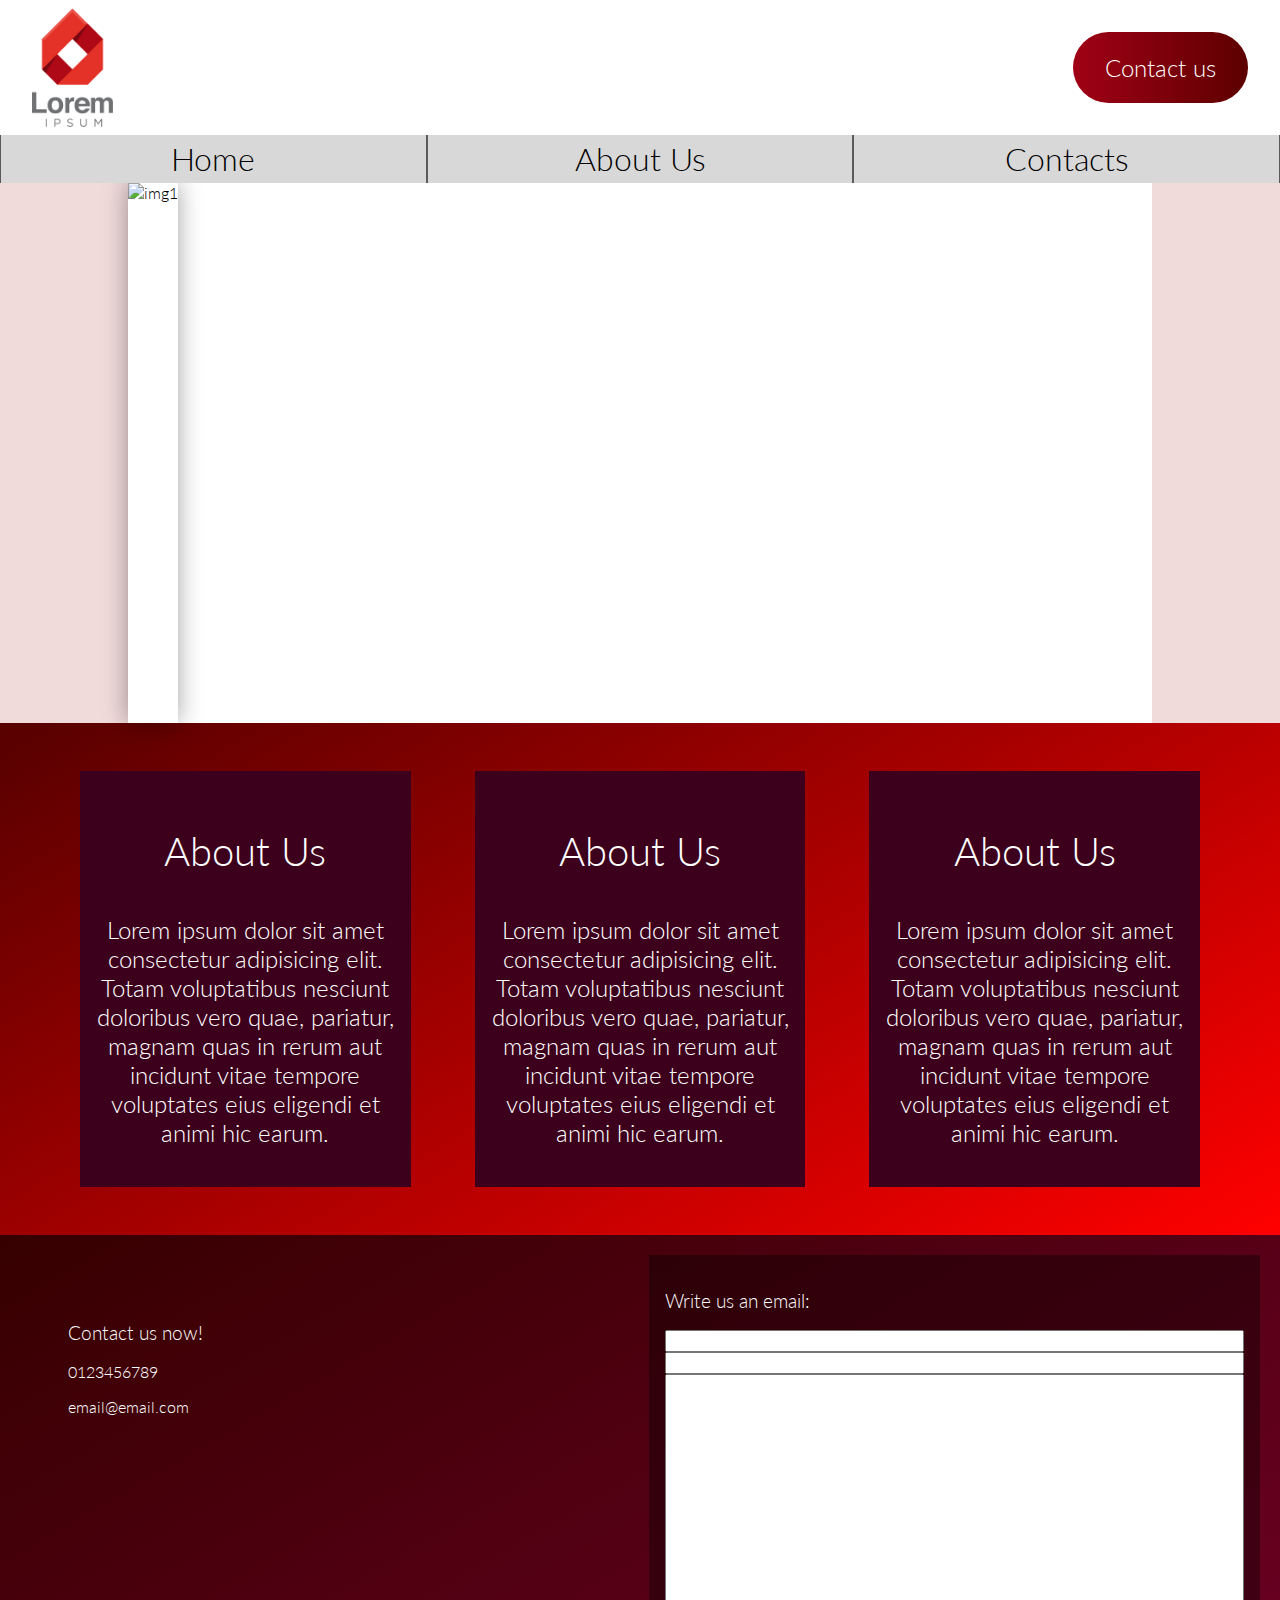
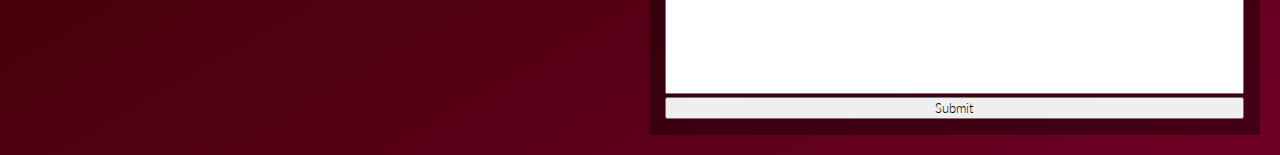
==== index.html @ 44571fb3 "Initial commit" ====
<!DOCTYPE html>
<html lang="en">
<head>
  <meta charset="UTF-8">
  <meta http-equiv="X-UA-Compatible" content="IE=edge">
  <meta name="viewport" content="width=device-width, initial-scale=1.0">
  <link rel="stylesheet" href="style.css">
  <link rel="shortcut icon" href="img/logo.png" type="image/x-icon">
  <title>Landing Page</title>
  <script src="https://kit.fontawesome.com/54fa9535b9.js" crossorigin="anonymous"></script>
</head>
<body>
  <header>
    <div class="header">
      <div class="logo">
        <a href="">
          <img src="img/logo.png" alt="logo">
        </a>
      </div>
      <div class="CTA">
        <button class="call-to-action">Contact us</button>
      </div>
    </div>
  </header>
  <nav>
    <div class="nav">
      <a href="">
        <div class="nav-item">Home</div>
      </a>
      <a href="">
        <div class="nav-item">About Us</div>
      </a>
      <a href="">
        <div class="nav-item">Contacts</div>
      </a>
    </div>
  </nav>
  <section class="banner">
    <div class="slider">
      <div class="slide" id="slide1">
        <div class="image" style="background-image: url(img/slider/img1.JPG);">
        </div>
        <img src="img/slider/img1.JPG" alt="img1">
      </div>
      <div class="slide" id="slide2" style="display: none">
        <div class="image" style="background-image: url(img/slider/img2.JPG);">
        </div>
        <img src="img/slider/img2.JPG" alt="img2">
      </div>
      <div class="slide" id="slide3" style="display: none">
        <div class="image" style="background-image: url(img/slider/img3.JPG);">
        </div>
        <img src="img/slider/img3.JPG" alt="img3">
      </div>
    </div>
  </section>
  <section class="about-us">
    <div class="about-us-container">
      <div class="card">
        <h3>About Us</h3>
        <p>Lorem ipsum dolor sit amet consectetur adipisicing elit. Totam voluptatibus nesciunt doloribus vero quae, pariatur, magnam quas in rerum aut incidunt vitae tempore voluptates eius eligendi et animi hic earum.</p>
      </div>
      <div class="card">
        <h3>About Us</h3>
        <p>Lorem ipsum dolor sit amet consectetur adipisicing elit. Totam voluptatibus nesciunt doloribus vero quae, pariatur, magnam quas in rerum aut incidunt vitae tempore voluptates eius eligendi et animi hic earum.</p>
      </div>
      <div class="card">
        <h3>About Us</h3>
        <p>Lorem ipsum dolor sit amet consectetur adipisicing elit. Totam voluptatibus nesciunt doloribus vero quae, pariatur, magnam quas in rerum aut incidunt vitae tempore voluptates eius eligendi et animi hic earum.</p>
      </div>
    </div>
  </section>
  <section class="contacts">
    <div class="contact-info">
      <h3>Contact us now!</h3>
      <p>
        <i class="fas fa-phone"></i> 0123456789
      </p>
      <a href="mailto:email@email.com">
        <i class="fas fa-envelope"></i> email@email.com
      </a>
    </div>
    <div class="contact-form">
      <form action="POST">
        <div class="form-head">
          <h3>Write us an email:</h3>
        </div>
        <div class="input-field">
          <input type="text">
        </div>
        <div class="input-field">
          <input type="text">
        </div>
        <div class="input-field">
          <textarea name="email-content"></textarea>
        </div>
        <div class="input-field">
          <input type="submit" value="Submit">
        </div>
      </form>
    </div>
  </section>
  <footer>
    
  </footer>
  <script src="https://cdnjs.cloudflare.com/ajax/libs/jquery/3.6.0/jquery.min.js" referrerpolicy="no-referrer"></script>
  
  <script src="script.js"></script>
  
</body>
</html>
---- style.css ----
@import url('https://fonts.googleapis.com/css2?family=Lato:ital,wght@0,100;0,300;0,400;0,700;0,900;1,100;1,300;1,400;1,700;1,900&display=swap');

/* Globals */
*, *::before, *::after {
  box-sizing: border-box;
  font-family: 'Lato';
  font-weight: 300;
}

html {
  font-size: 100%;
  font-family: 'Lato';
  font-weight: 300;
}

body {
  margin: 0;
}

/* section {
  height: 60vh;
} */

header {
  width: 100%;
  height: 15vh;
}

img {
  height: 100%;
}

textarea {
  resize: none;
}

a {
  text-decoration: none;
}

/* Header */

header .header {
  height: 100%;
  display: flex;
  justify-content: space-between;
}

header .header *{
  height: 100%;
}

header .header .logo {
  padding: .5rem 2rem;
}

header .header .CTA {
  padding: 2rem;
}

header .header .CTA .call-to-action {
  padding: .5rem 2rem;
  font-size: 1.5rem;
  border-radius: 100px;
  border: none;
  background-image: linear-gradient(90deg, #a00015, #5c0000);
  cursor: pointer;
  color: #fff;
}

/* Navigation */

nav {
  position: sticky;
  top: 0;
  width: 100%;
  background-color: #d8d8d8;
  z-index: 1;
}

nav .nav {
  height: 100%;
  width: 100%;
  display: flex;
  justify-content: space-around;
  align-items: center;
}

nav .nav a {
  color: #000;
  border-left: 1px solid #5a5a5a;
  border-right: 1px solid #5a5a5a;
  text-decoration: none;
  width: 100%;
  height: 100%;
  text-align: center;
  display: flex;
  align-items: center;
  justify-content: center;
}

nav .nav a:hover {
  background-color: #949494;
  transition: background-color .5s;
}

nav .nav .nav-item {
  display: inline-block;
  font-size: 2rem;
  line-height: 3rem;
}

/* Banner */

.banner {
  background: #f0dada; 
  display: flex;
  justify-content: center;
  height: 60vh;
}

.banner .slider {
  background-color: white;
  height: 100%;
  width: 80%;
  position: relative;
}

.banner .slider .slide {
  background-color: transparent;
  width: 100%;
  height: 100%;
  overflow: hidden;
}

.banner .slider .slide .image {
  width: 100%;
  height: 100%;
  display: flex;
  justify-content: center;
  background-position: center;
  background-size: cover;
  filter: blur(5px);
}

.banner .slider .slide img {
  position: absolute;
  top: 0;
  box-shadow: 0 0 1.5rem #0000005d;
}

/* About Us */

.about-us {
  background-image: linear-gradient(150deg, #570000, #ff0000);
  background-size: cover;
  background-position: center;
}

.about-us .about-us-container {
  width: 100%;
  height: 100%;
  padding: 3rem;
  display: flex;
  justify-content: space-evenly;
  align-items: center;
}

.about-us .about-us-container .card {
  text-align: center;
  margin: 0 2rem;
  background-color: #3d001c;
  color: #fff;
  padding: 1rem;

}

.about-us .about-us-container .card h3 {
  font-size: 2.5rem;
}

.about-us .about-us-container .card p {
  font-size: 1.5rem;
}

/* Contacts */

.contacts {
  background-image: linear-gradient(150deg,#360000, #6e0025);
  display: grid;
  grid-template-columns: auto auto;
  padding: 20px;
}

.contacts .contact-form {
  display: flex;
  justify-content: center;
  align-items: center;
}

.contacts .contact-info {
  color: white;
  padding: 3rem;
  text-align: left;
}

.contacts .contact-info a {
  color: white;
}

.contacts .contact-form {
  color: white;
}

.contacts .contact-form form {
  background-color: #0000005d;
  padding: 1rem;
  width: 100%;
  height: 100%;
}

.contacts .contact-form form input {
  width: 100%;
}

.contacts .contact-form form textarea {
  min-width: 100%;
  min-height: 20rem;
  padding: 10px;
}

/* media */

@media (max-width: 768px) {
  .about-us .about-us-container {
    flex-direction: column;
  }
  .banner .slider {
    width: 100%;
  }
  .banner .slider .slide img {
    width: 100%;
  }

  .contacts {
    grid-template-columns: auto;
  }
}
@media (max-width: 768px) {
  .about-us .about-us-container {
    padding: 1rem;
  }
  .about-us .about-us-container .card {
    margin: 0;
  }
}
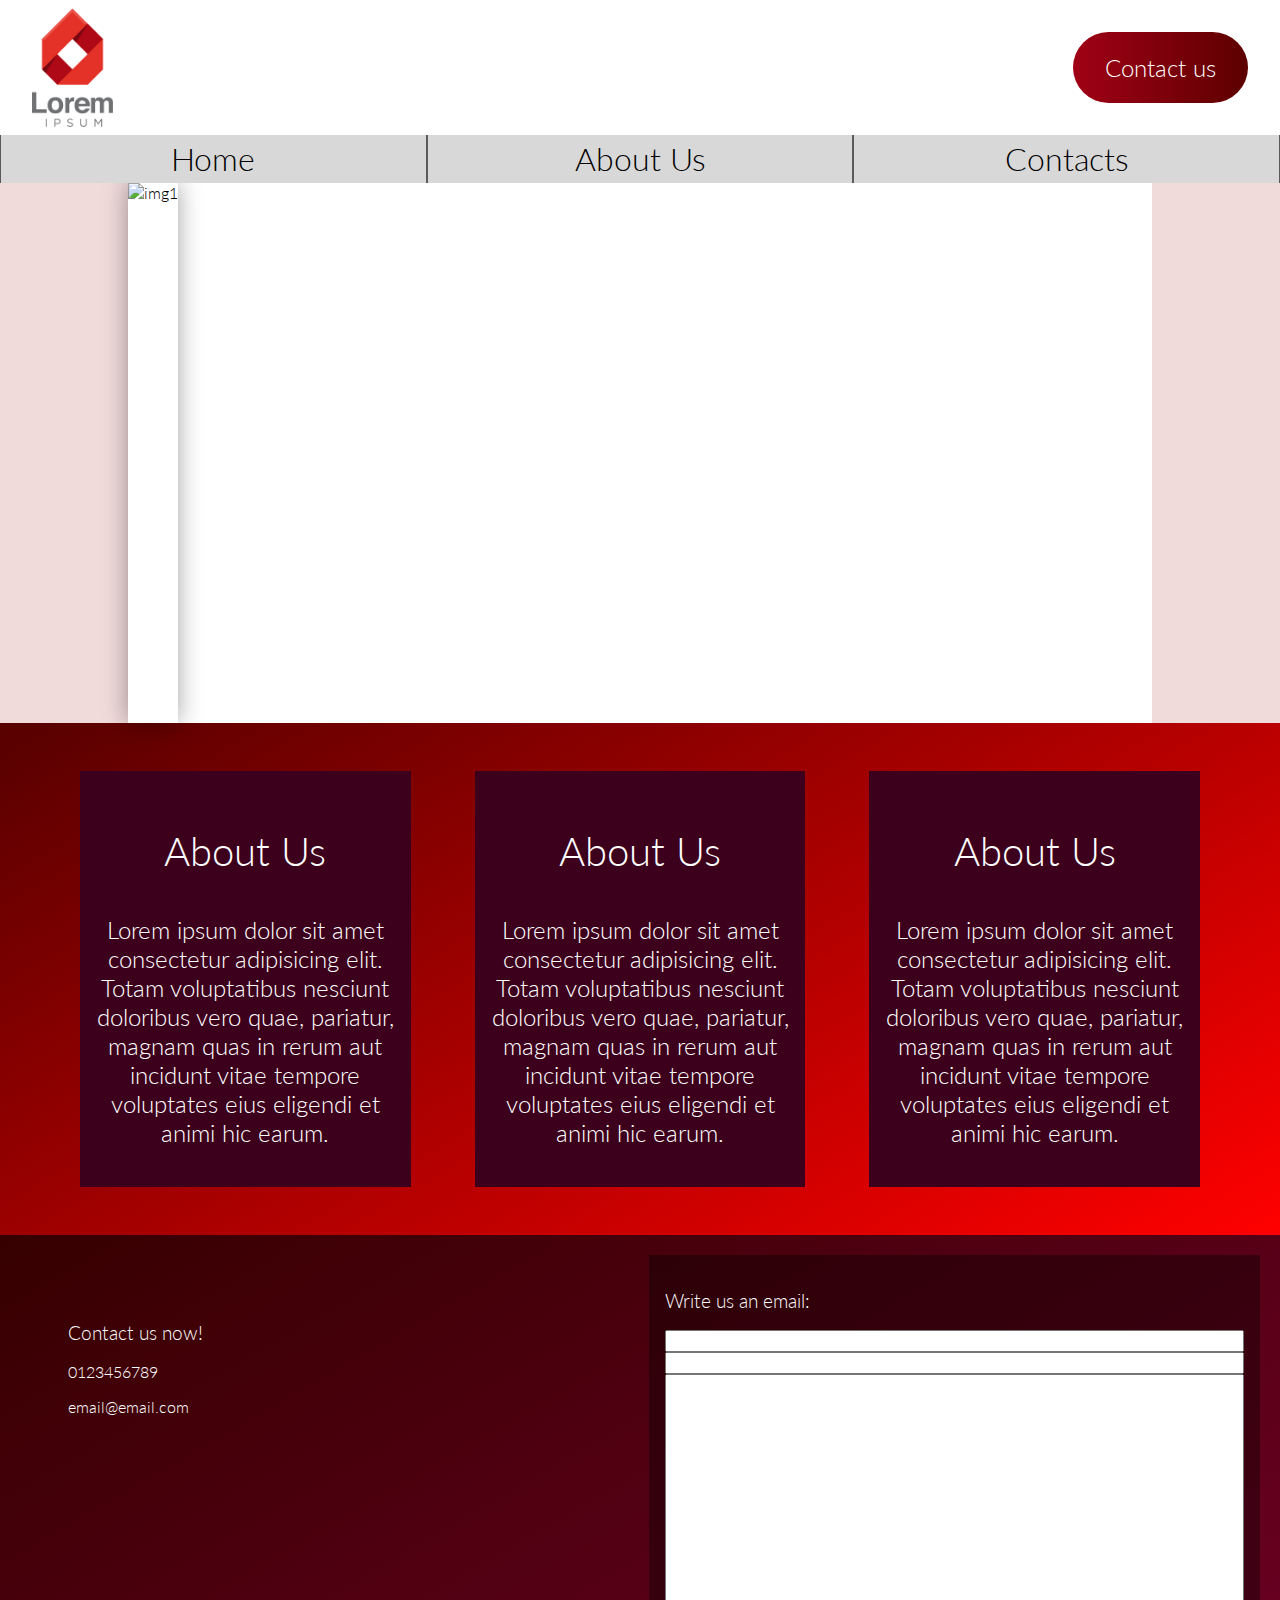
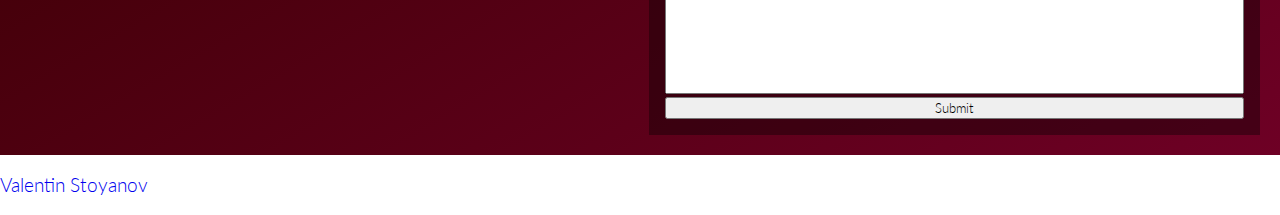
==== commit be5f4987: "Added link at footer" ====
--- a/index.html
+++ b/index.html
@@ -101,7 +101,7 @@
     </div>
   </section>
   <footer>
-    
+    <h3><a href="https://valentin-stoyanov.dev">Valentin Stoyanov</a></h3>
   </footer>
   <script src="https://cdnjs.cloudflare.com/ajax/libs/jquery/3.6.0/jquery.min.js" referrerpolicy="no-referrer"></script>
   
--- a/style.css
+++ b/style.css
@@ -246,11 +246,20 @@
     grid-template-columns: auto;
   }
 }
-@media (max-width: 768px) {
+@media (max-width: 425px) {
+  nav .nav .nav-item {
+    font-size: 1.3rem;
+  }
+
   .about-us .about-us-container {
     padding: 1rem;
   }
+  
   .about-us .about-us-container .card {
     margin: 0;
   }
+  
+  .CTA {
+    display: none;
+  }
 }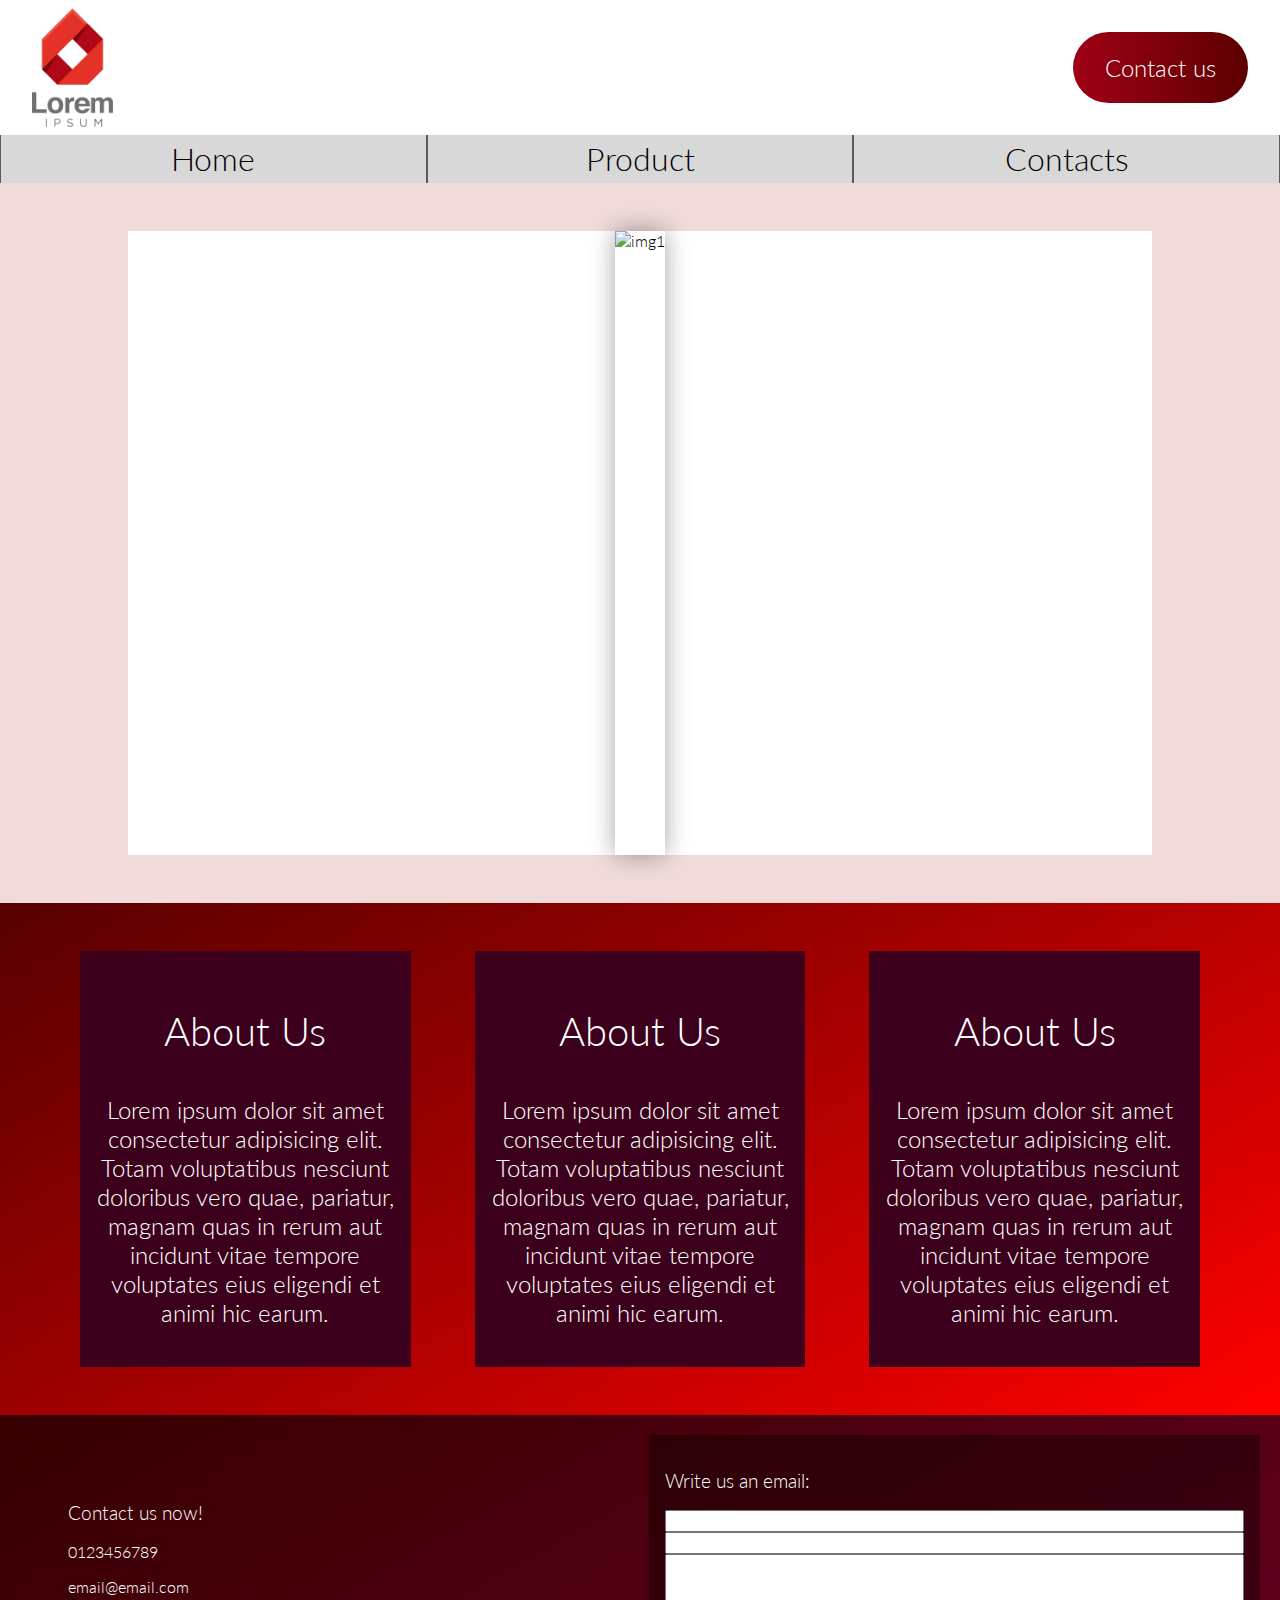
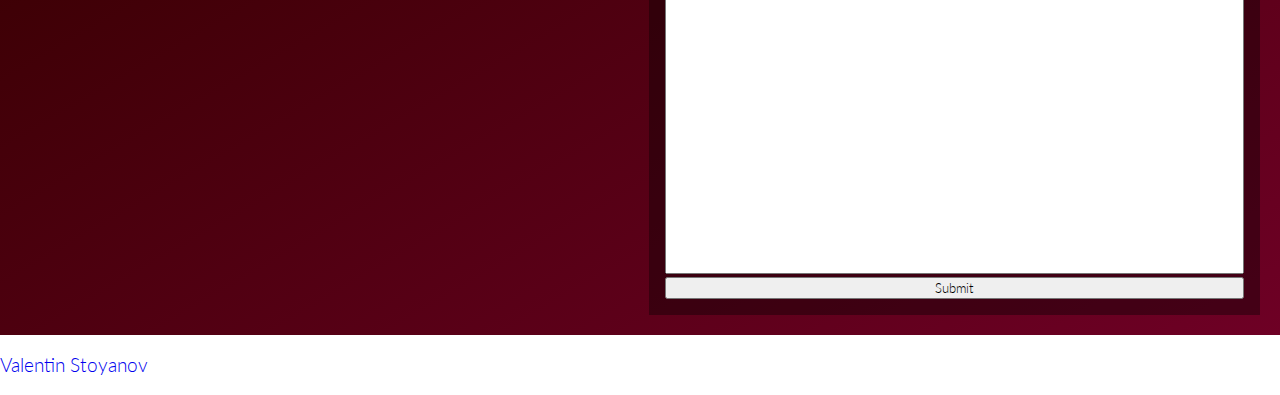
==== commit 428da95e: "Add product sample page" ====
--- a/index.html
+++ b/index.html
@@ -7,7 +7,7 @@
   <link rel="stylesheet" href="style.css">
   <link rel="shortcut icon" href="img/logo.png" type="image/x-icon">
   <title>Landing Page</title>
-  <script src="https://kit.fontawesome.com/54fa9535b9.js" crossorigin="anonymous"></script>
+
 </head>
 <body>
   <header>
@@ -27,8 +27,8 @@
       <a href="">
         <div class="nav-item">Home</div>
       </a>
-      <a href="">
-        <div class="nav-item">About Us</div>
+      <a href="./product.html">
+        <div class="nav-item">Product</div>
       </a>
       <a href="">
         <div class="nav-item">Contacts</div>
@@ -104,8 +104,7 @@
     <h3><a href="https://valentin-stoyanov.dev">Valentin Stoyanov</a></h3>
   </footer>
   <script src="https://cdnjs.cloudflare.com/ajax/libs/jquery/3.6.0/jquery.min.js" referrerpolicy="no-referrer"></script>
-  
   <script src="script.js"></script>
-  
+  <script src="https://kit.fontawesome.com/54fa9535b9.js" crossorigin="anonymous"></script>
 </body>
 </html>
--- a/style.css
+++ b/style.css
@@ -116,7 +116,8 @@
   background: #f0dada; 
   display: flex;
   justify-content: center;
-  height: 60vh;
+  height: 80vh;
+  padding: 3rem 0;
 }
 
 .banner .slider {
@@ -128,6 +129,7 @@
 
 .banner .slider .slide {
   background-color: transparent;
+  justify-content: center;
   width: 100%;
   height: 100%;
   overflow: hidden;
@@ -262,4 +264,32 @@
   .CTA {
     display: none;
   }
-}+}
+
+.product-top {
+  height: 100vh;
+  display: grid;
+  grid-template-columns: 60% 40%;
+}
+
+.product-top .slideshow {
+  height: 100%;
+  width: 100%;
+}
+
+.product-top .slideshow img {
+  max-width: 100%;
+}
+
+.buy-box {
+  display: flex;
+  flex-direction: column;
+  align-items: center;
+  justify-content: center;
+}
+
+.buy-box form * {
+  display: block;
+  width: 100%;
+  font-size: 1.5rem;
+}
